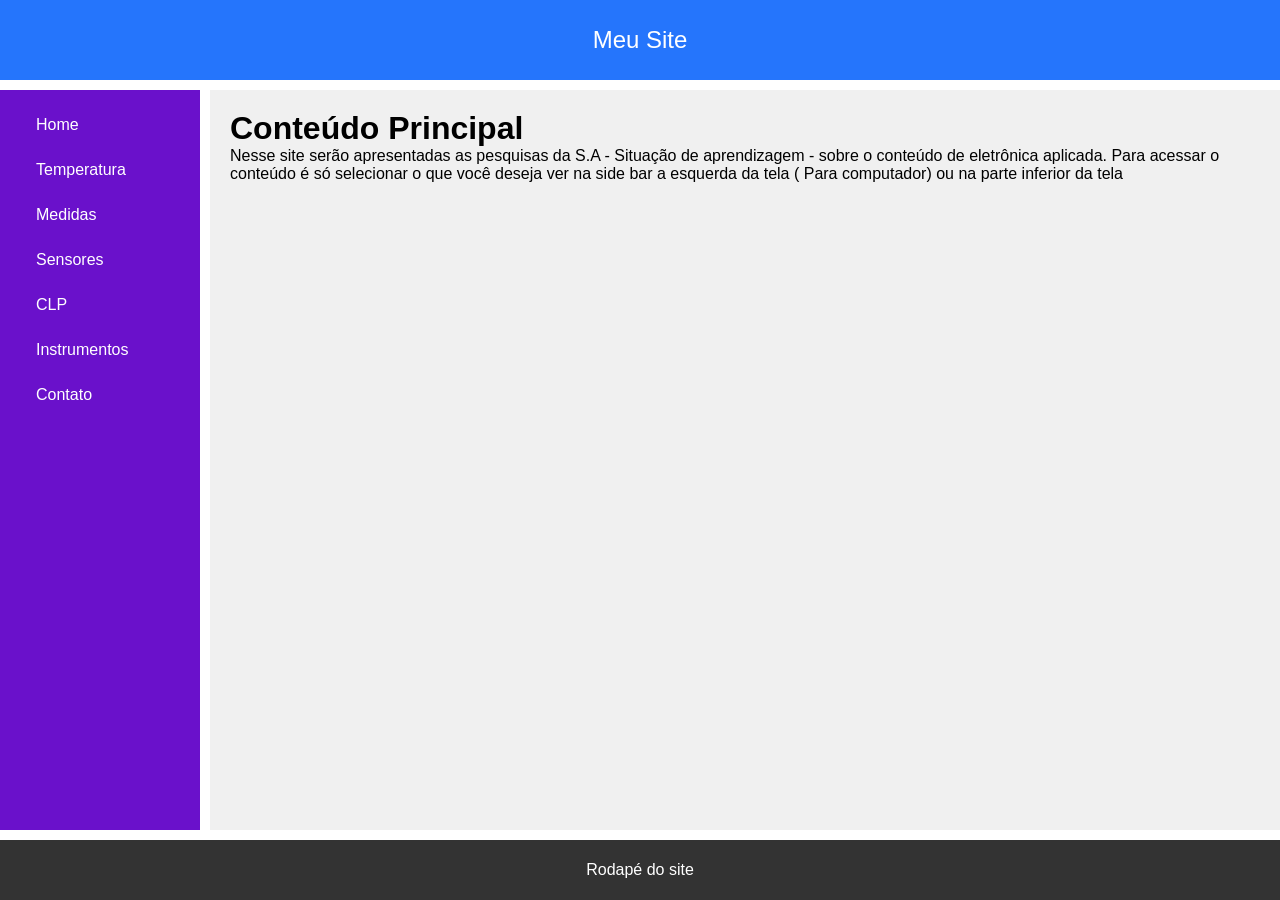
==== index.html @ 0e5053c6 "Primeira versão" ====
<!DOCTYPE html>
<html lang="pt-BR">
<head>
    <meta charset="UTF-8">
    <meta name="viewport" content="width=device-width, initial-scale=1.0">
    <title>Exemplo Grid</title>
    <link rel="stylesheet" href="./style.css">
</head>
<body>
    <header>Meu Site</header>
    <aside>
        <div class="side-content">
            <div class="item"><a href="./index.html">Home</a></div>
            <div class="item"><a href="./temperatura.html">Temperatura</a></div>
            <div class="item"><a href="./medidas.html">Medidas</a></div>
            <div class="item"><a href="./sensores.html">Sensores</a></div>
            <div class="item"><a href="./clp.html">CLP</a></div>
            <div class="item"><a href="./instrumentos.html">Instrumentos</a></div>
            <div class="item"><a href="./contato.html">Contato</a></div>
        </div>
    </aside>
    <main>
        <h1>Conteúdo Principal</h1>
        <p>Nesse site serão apresentadas as pesquisas da S.A - Situação de aprendizagem - sobre o conteúdo de eletrônica aplicada. Para acessar o conteúdo é só selecionar o que você deseja ver na side bar a esquerda da tela ( Para computador) ou na parte inferior da tela </p>

        
    </main>
    <footer>Rodapé do site</footer>
</body>
</html>
---- style.css ----
/* Reset básico */
* {
    margin: 0;
    padding: 0;
    box-sizing: border-box;
    font-family: Arial, sans-serif;
}

body {
    min-height: 100vh;
    display: grid;
    grid-template-rows: 80px 1fr 60px; /* Header | Conteúdo | Footer */
    grid-template-columns: 200px 1fr;  /* Sidebar | Main */
    grid-template-areas:
        "header header"
        "sidebar main"
        "footer footer";
    gap: 10px;
}

header {
    grid-area: header;
    background: #2575fc;
    color: white;
    display: flex;
    align-items: center;
    justify-content: center;
    font-size: 24px;
}

aside {
    grid-area: sidebar;
    background: #6a11cb;
    color: white;
    padding: 20px;
}

main {
    grid-area: main;
    background: #f0f0f0;
    padding: 20px;
}

footer {
    grid-area: footer;
    background: #333;
    color: white;
    display: flex;
    align-items: center;
    justify-content: center;
}

/* Links na sidebar */
.side-content {
    display: flex;
    flex-direction: column;
}

.item {
    margin-bottom: 15px;
}

.item a {
    color: white;
    text-decoration: none;
    font-size: 1rem;
    display: block;
    padding: 6px 5px 6px 16px;
}

select,input{
    padding: 8px;
    background-color: lightgray;
    
}



.item a:hover {
    color: rgb(68, 68, 68);
    background-color: whitesmoke;
    transition: all 0.6s;
}

/* Responsivo */
@media(max-width: 768px) {
        body {
            grid-template-rows: 80px 4fr 1fr 60px; /* 🔥 importante */
            grid-template-columns: 1fr;
            grid-template-areas:
                "header"
                "main"
                "sidebar"
                "footer";
        }

    .side-content {
        display: flex;
        flex-direction: row;
        justify-content: space-around;
        flex-wrap: wrap;
    }
}
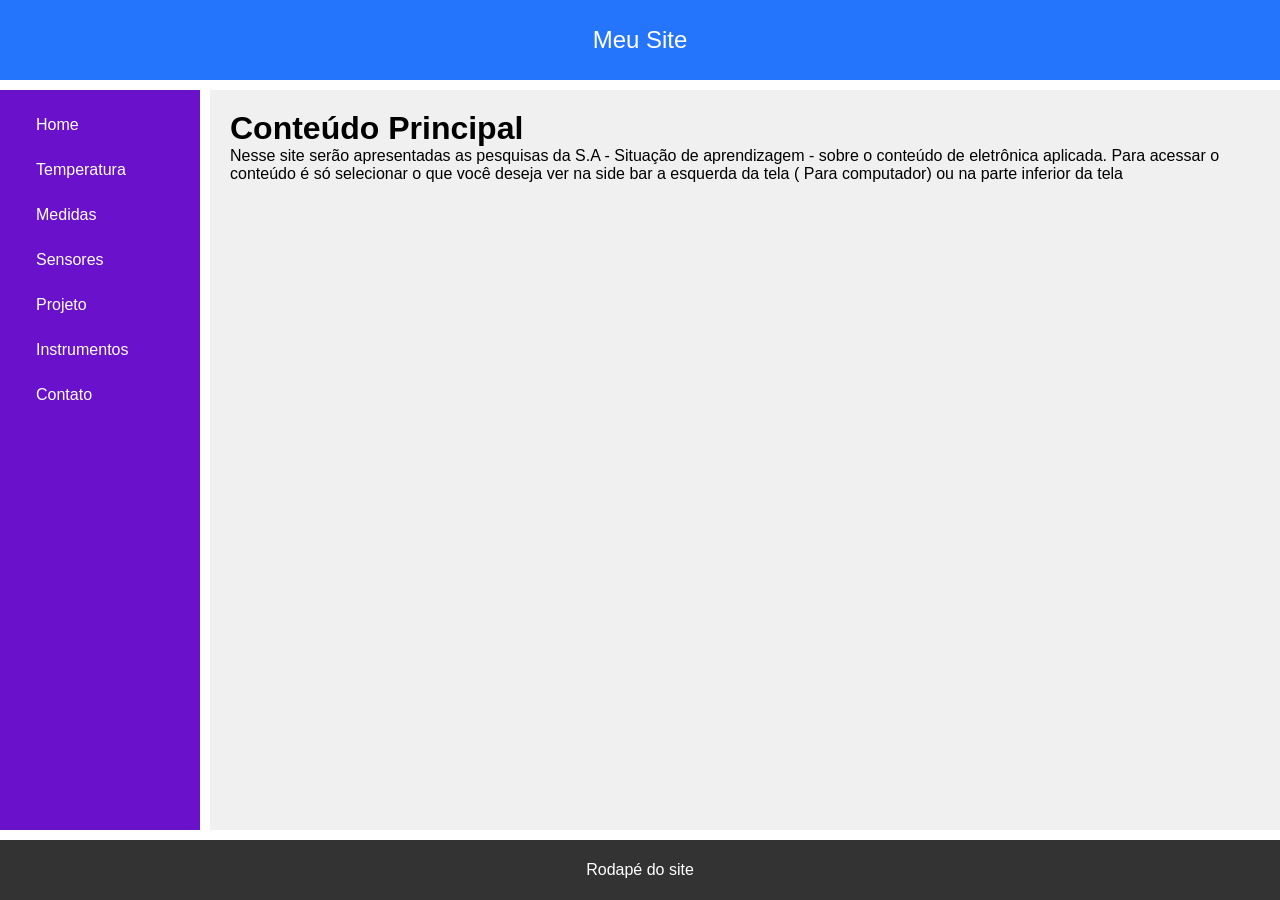
==== commit eccb86d5: "terceira versão" ====
--- a/index.html
+++ b/index.html
@@ -14,7 +14,7 @@
             <div class="item"><a href="./temperatura.html">Temperatura</a></div>
             <div class="item"><a href="./medidas.html">Medidas</a></div>
             <div class="item"><a href="./sensores.html">Sensores</a></div>
-            <div class="item"><a href="./clp.html">CLP</a></div>
+            <div class="item"><a href="./clp.html">Projeto</a></div>
             <div class="item"><a href="./instrumentos.html">Instrumentos</a></div>
             <div class="item"><a href="./contato.html">Contato</a></div>
         </div>
--- a/style.css
+++ b/style.css
@@ -1,4 +1,4 @@
-/* Reset básico */
+
 * {
     margin: 0;
     padding: 0;
@@ -9,8 +9,8 @@
 body {
     min-height: 100vh;
     display: grid;
-    grid-template-rows: 80px 1fr 60px; /* Header | Conteúdo | Footer */
-    grid-template-columns: 200px 1fr;  /* Sidebar | Main */
+    grid-template-rows: 80px 1fr 60px;
+    grid-template-columns: 200px 1fr; 
     grid-template-areas:
         "header header"
         "sidebar main"
@@ -50,7 +50,8 @@
     justify-content: center;
 }
 
-/* Links na sidebar */
+
+
 .side-content {
     display: flex;
     flex-direction: column;
@@ -68,10 +69,10 @@
     padding: 6px 5px 6px 16px;
 }
 
-select,input{
+select,input,button{
     padding: 8px;
     background-color: lightgray;
-    
+    width: 200px;
 }
 
 
@@ -82,10 +83,88 @@
     transition: all 0.6s;
 }
 
-/* Responsivo */
+.calculo{
+    display: flex;
+    flex-direction: row;
+    align-items: center;
+    justify-content: space-between;
+    width: 800px;
+    background-color: gray;
+    padding: 8px;
+    flex-wrap: wrap;
+    gap: 10px;
+}
+
+.sensores-container{
+    display: flex;
+    justify-content: space-around;
+    align-items: center;
+
+}
+
+.sensores{
+    display: flex;
+    justify-content: start;
+    align-items: center;
+    flex-direction: column-reverse;
+    width: 400px;
+    height: 600px;
+    background-color: lightgray;
+    padding: 20px;
+}
+
+.sensores p{
+    margin-left: 30px;
+    margin-right: 30px;
+    text-align: justify;
+}
+
+.img-sensor{
+    width: 300px;
+    height: 300px;
+}
+
+.ponte-container{
+    width: 405px;
+    display: flex;
+    flex-direction: column;
+    align-items: center;
+    background-color: lightgray;
+    border: solid black;
+    
+}
+
+.ponte img{
+    width: 400px;
+    height: 400px;
+    
+}
+
+.top{
+    display: flex;
+    flex-direction: row;
+}
+
+.bottom{
+    display: flex;
+    flex-direction: row;
+}
+
+#resultado{
+    width: 200px;
+    height: 40px;
+    border: solid gray;
+    display: flex;
+    justify-content: start;
+    align-items: center;
+    padding: 5px;
+}
+
+
+
 @media(max-width: 768px) {
         body {
-            grid-template-rows: 80px 4fr 1fr 60px; /* 🔥 importante */
+            grid-template-rows: 80px 4fr 1fr 60px;
             grid-template-columns: 1fr;
             grid-template-areas:
                 "header"
@@ -100,4 +179,16 @@
         justify-content: space-around;
         flex-wrap: wrap;
     }
+    
+    .calculo{
+        display: flex;
+        flex-direction: row;
+        align-items: center;
+        justify-content: space-around;
+        width: auto;
+        background-color: gray;
+        padding: 8px;
+        flex-wrap: wrap;
+        gap: 10px;
+    }
 }
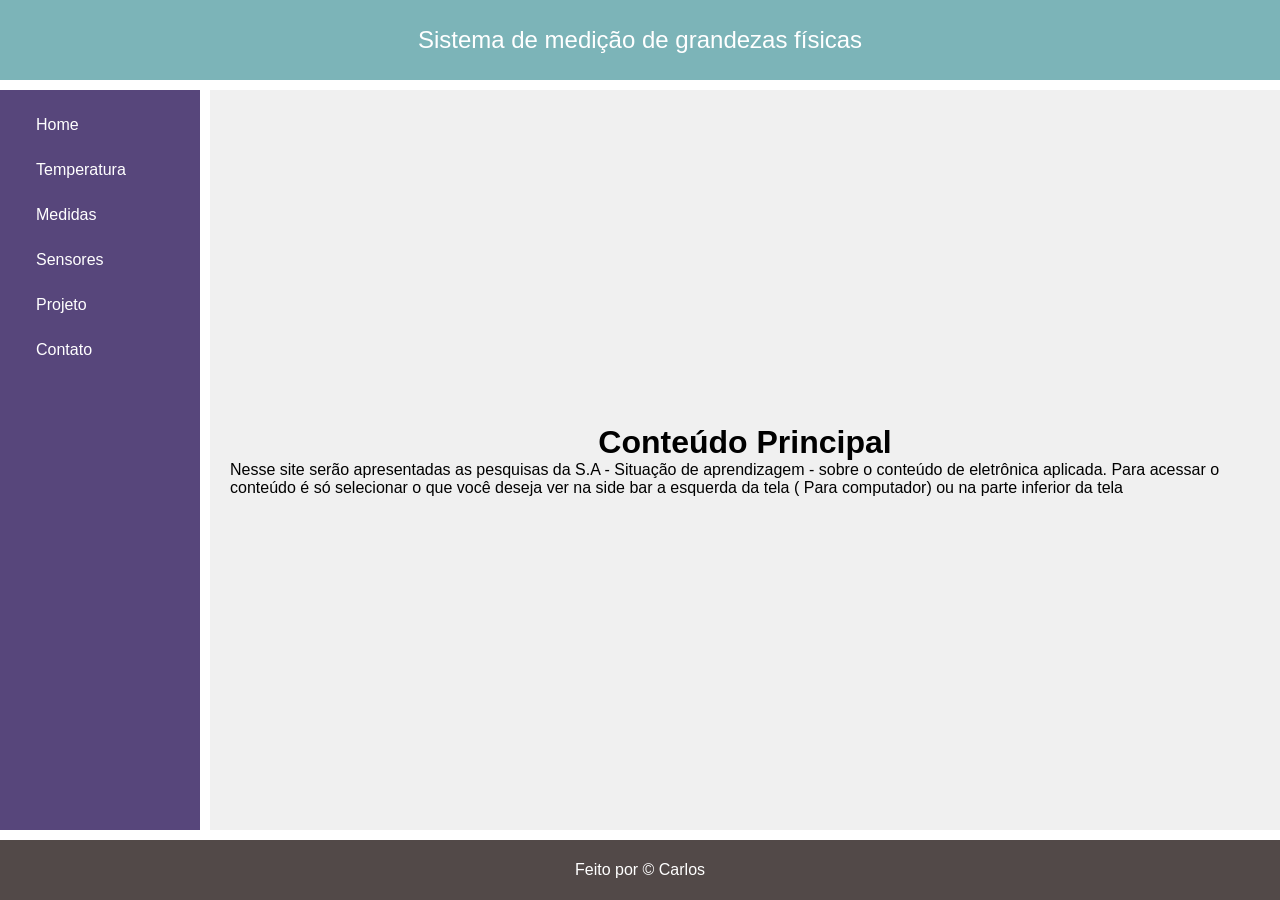
==== commit 9acdbf3d: "quinta versão" ====
--- a/index.html
+++ b/index.html
@@ -4,19 +4,18 @@
     <meta charset="UTF-8">
     <meta name="viewport" content="width=device-width, initial-scale=1.0">
     <title>Exemplo Grid</title>
-    <link rel="stylesheet" href="./style.css">
+    <link rel="stylesheet" href="./css/style.css">
 </head>
 <body>
-    <header>Meu Site</header>
+    <header>Sistema de medição de grandezas físicas</header>
     <aside>
         <div class="side-content">
             <div class="item"><a href="./index.html">Home</a></div>
-            <div class="item"><a href="./temperatura.html">Temperatura</a></div>
-            <div class="item"><a href="./medidas.html">Medidas</a></div>
-            <div class="item"><a href="./sensores.html">Sensores</a></div>
-            <div class="item"><a href="./clp.html">Projeto</a></div>
-            <div class="item"><a href="./instrumentos.html">Instrumentos</a></div>
-            <div class="item"><a href="./contato.html">Contato</a></div>
+            <div class="item"><a href="./html/temperatura.html">Temperatura</a></div>
+            <div class="item"><a href="./html/medidas.html">Medidas</a></div>
+            <div class="item"><a href="./html/sensores.html">Sensores</a></div>
+            <div class="item"><a href="./html/clp.html">Projeto</a></div>
+            <div class="item"><a href="./html/contato.html">Contato</a></div>
         </div>
     </aside>
     <main>
@@ -25,6 +24,6 @@
 
         
     </main>
-    <footer>Rodapé do site</footer>
+    <footer>Feito por &copy; Carlos</footer>
 </body>
 </html>
--- a/css/style.css
+++ b/css/style.css
@@ -0,0 +1,244 @@
+
+* {
+    margin: 0;
+    padding: 0;
+    box-sizing: border-box;
+    font-family: Arial, sans-serif;
+}
+
+body {
+    min-height: 100vh;
+    display: grid;
+    grid-template-rows: 80px 1fr 60px;
+    grid-template-columns: 200px 1fr; 
+    grid-template-areas:
+        "header header"
+        "sidebar main"
+        "footer footer";
+    gap: 10px;
+}
+
+header {
+    grid-area: header;
+    background: #7CB4B8;
+    color: white;
+    display: flex;
+    align-items: center;
+    justify-content: center;
+    font-size: 24px;
+}
+
+aside {
+    grid-area: sidebar;
+    background: #57467B;
+    color: white;
+    padding: 20px;
+}
+
+main {
+    display: flex;
+    align-items: center;
+    justify-content: center;
+    flex-direction: column;
+    grid-area: main;
+    background: #f0f0f0;
+    padding: 20px;
+}
+
+footer {
+    grid-area: footer;
+    background: #524948;
+    color: white;
+    display: flex;
+    align-items: center;
+    justify-content: center;
+}
+
+
+
+.side-content {
+    display: flex;
+    flex-direction: column;
+}
+
+.item {
+    margin-bottom: 15px;
+}
+
+.item a {
+    color: white;
+    text-decoration: none;
+    font-size: 1rem;
+    display: block;
+    padding: 6px 5px 6px 16px;
+}
+
+select,input,button{
+    padding: 8px;
+    background-color: lightgray;
+    width: 200px;
+}
+
+
+
+.item a:hover {
+    color: rgb(68, 68, 68);
+    background-color: whitesmoke;
+    transition: all 0.6s;
+}
+
+.calculo{
+    display: flex;
+    flex-direction: row;
+    align-items: center;
+    justify-content: space-between;
+    width: 800px;
+    background-color: gray;
+    padding: 8px;
+    flex-wrap: wrap;
+    gap: 10px;
+}
+
+.sensores-container{
+    flex-wrap: wrap;
+    display: flex;
+    justify-content: space-around;
+    align-items: center;
+    gap: 10px;
+
+}
+
+.sensores{
+    display: flex;
+    justify-content: start;
+    align-items: center;
+    flex-direction: column-reverse;
+    width: 400px;
+    height: 600px;
+    background-color: lightgray;
+    padding: 20px;
+}
+
+.sensores2{
+    display: flex;
+    justify-content: start;
+    align-items: center;
+    flex-direction: column;
+    width: 400px;
+    height: auto;
+    background-color: lightgray;
+    padding: 20px;
+}
+
+.sensores p{
+    margin-left: 30px;
+    margin-right: 30px;
+    text-align: justify;
+}
+
+.img-sensor{
+    width: 300px;
+    height: 300px;
+}
+
+.ponte-container{
+    width: 100%;
+    max-width: 405px;
+    display: flex;
+    flex-direction: column;
+    align-items: center;
+    background-color: lightgray;
+    border: solid black;
+    
+}
+
+.ponte-container img{
+    width: 100%;
+    height: auto;
+}
+
+.top{
+    display: flex;
+    flex-direction: row;
+}
+
+.bottom{
+    display: flex;
+    flex-direction: row;
+}
+
+.ponte-container input,
+.ponte-container button,
+#resultado {
+    width: 100%;
+}
+
+#resultado{
+    width: 200px;
+    height: 40px;
+    border: solid gray;
+    display: flex;
+    justify-content: start;
+    align-items: center;
+    padding: 5px;
+}
+
+.img{
+    width: 300px;
+    height: 300px;
+    border: solid lightgray;
+}
+
+.video{
+    width: 640px;
+    height: auto;
+}
+
+
+
+@media(max-width: 768px) {
+        body {
+            grid-template-rows: 80px 4fr 1fr 60px;
+            grid-template-columns: 1fr;
+            grid-template-areas:
+                "header"
+                "main"
+                "sidebar"
+                "footer";
+        }
+
+    .side-content {
+        display: flex;
+        flex-direction: row;
+        justify-content: space-around;
+        flex-wrap: wrap;
+    }
+    
+    .calculo{
+        display: flex;
+        flex-direction: row;
+        align-items: center;
+        justify-content: space-around;
+        width: auto;
+        background-color: gray;
+        padding: 8px;
+        flex-wrap: wrap;
+        gap: 10px;
+    }
+
+    .ponte-container{
+        width: 300px;
+        display: flex;
+        flex-direction: column;
+        align-items: center;
+        background-color: lightgray;
+        border: solid black;
+        
+    }
+
+    .ponte img{
+        width: 300px;
+        height: 300px;
+
+    }
+}
